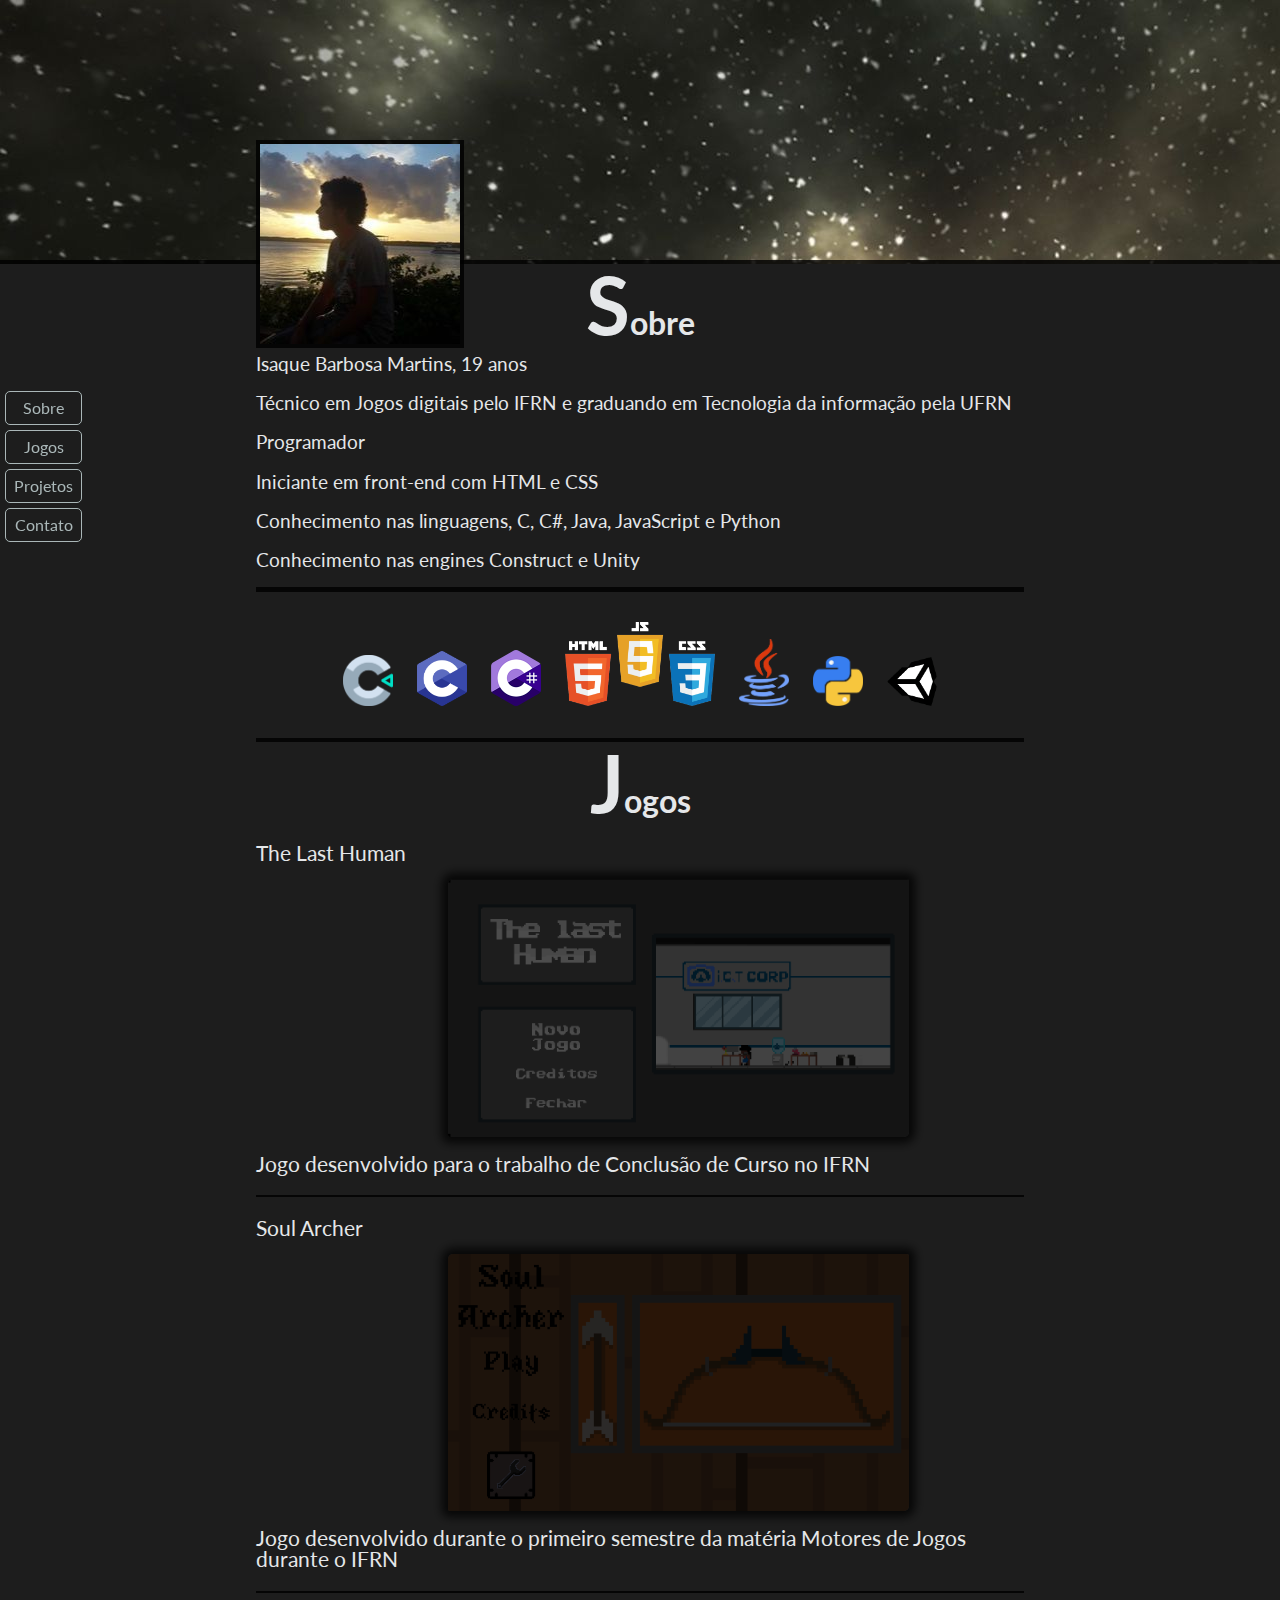
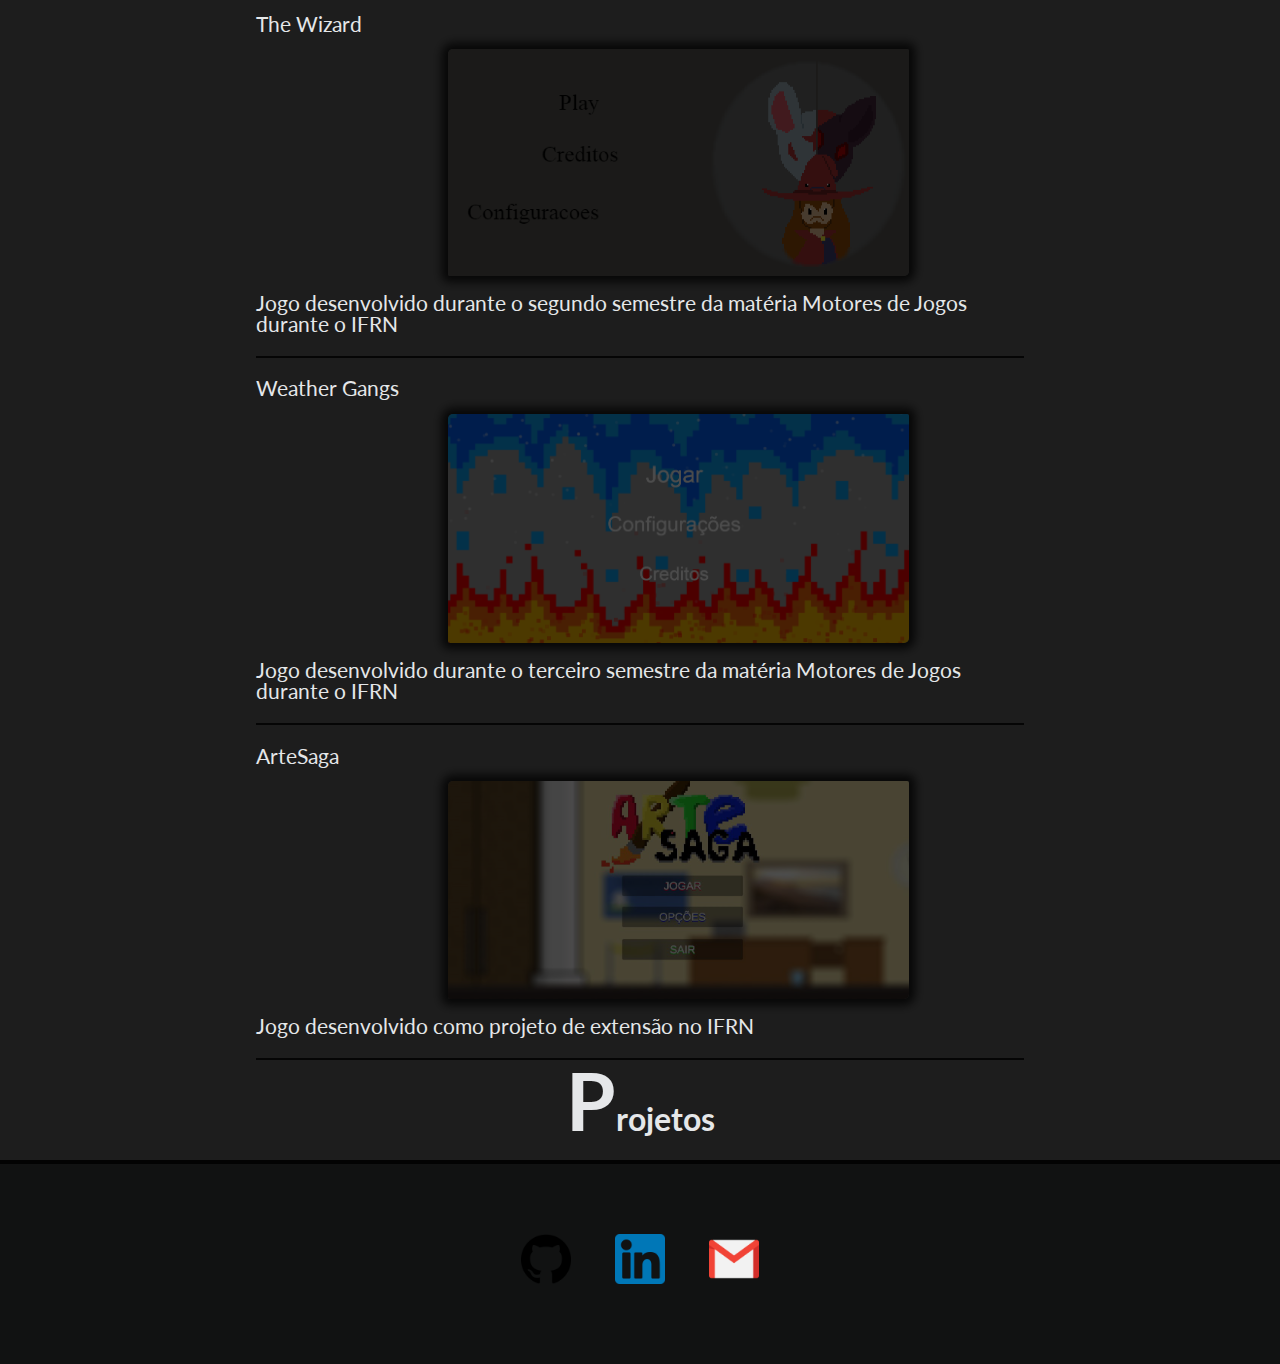
==== index.html @ b5319c6f "Projeto 2" ====
<!DOCTYPE html>

<html lang="pt-br">

<head>
    <meta charset="UTF-8">
    <title>Portifólio</title>

    <link rel="shotcut icon" type="image/x-icon" sizes="32x32" href="Images/favicon.ico">
    <link rel="stylesheet" href="reset.css">
    <link rel="stylesheet" href="style.css">
    <link href="https://fonts.googleapis.com/css2?family=Lato&display=swap" rel="stylesheet">

</head>

<body>
    <header>
        <div class="header-background">
        </div>
    </header>

    <main>
        <section class="sobre" id="sobre-id">
            <div class="sobre-textos">
                <h1 class="titulos-1">Sobre</h1>
                <img src="Images/Eu.jpg" id="eu" class="image-eu">
                <p>Isaque Barbosa Martins, 19 anos</p>
                <p>Técnico em Jogos digitais pelo IFRN e graduando em Tecnologia da informação pela UFRN</p>
                <p>Programador</p>
                <p>Iniciante em front-end com HTML e CSS</p>
                <p>Conhecimento nas linguagens, C, C#, Java, JavaScript e Python</p>
                <p>Conhecimento nas engines Construct e Unity</p>
            </div>

            <div class="sobre-imagens">
                <ul>
                    <li><img src="Images/Construct-Mark.png" alt=""></li>
                    <li><img src="Images/C-Mark.png" alt=""></li>
                    <li><img src="Images/Csharp-Mark.png" alt=""></li>
                    <li><img src="Images/HTML-CSS-JS-Mark.png" alt="" id="HTML-CSS-JS-Mark"></li>
                    <li><img src="Images/Java-Mark.png" alt=""></li>
                    <li><img src="Images/Python-Mark.png" alt=""></li>
                    <li><img src="Images/Unity-Mark.png" alt=""></li>
                </ul>
            </div>
        </section>

        <section class="scroll">
            <ul class="scroll_lista">
                <li class="scroll_item"><a href="#">Sobre</a></li>
                <li class="scroll_item"><a href="#jogos-id">Jogos</a></li>
                <li class="scroll_item"><a href="#projetos-id">Projetos</a></li>
                <li class="scroll_item"><a href="#footer-id">Contato</a></li>
            </ul>
        </section>

        <section class="trabalhos">
            <div class="jogos" id="jogos-id">
                <h1 class="titulos-1">Jogos</h1>
                <ul class="jogos-lista">
                    <li class="jogos-itens">
                        <p class="jogos-nome">The Last Human</p>
                        <a href="https://ronaque.github.io/The%20Last%20Human/" target="_blank"><img
                                src="Images/The-Last-Human.png" alt=""></a>
                        <p class="jogos-descricao">Jogo desenvolvido para o trabalho de Conclusão de Curso no IFRN</p>
                    </li>
                    <li class="jogos-itens">
                        <p class="jogos-nome">Soul Archer</p>
                        <a href="https://ronaque.github.io/SoulArcher/" target="_blank"><img
                                src="Images/Soul-Archer.png" alt=""></a>
                        <p class="jogos-descricao">Jogo desenvolvido durante o primeiro semestre da matéria Motores de
                            Jogos durante o IFRN</p>
                    </li>
                    <li class="jogos-itens">
                        <p class="jogos-nome">The Wizard</p>
                        <a href="https://ronaque.github.io/The%20Wizard/" target="_blank"><img
                                src="Images/The-Wizard.png" alt=""></a>
                        <p class="jogos-descricao">Jogo desenvolvido durante o segundo semestre da matéria Motores de
                            Jogos durante o IFRN</p>
                    </li>
                    <li class="jogos-itens">
                        <p class="jogos-nome">Weather Gangs</p>
                        <a href="https://ronaque.github.io/WeatherGangs/" target="_blank"><img
                                src="Images/Weather-Gans.png" alt=""></a>
                        <p class="jogos-descricao">Jogo desenvolvido durante o terceiro semestre da matéria Motores de
                            Jogos durante o IFRN</p>
                    </li>
                    <li class="jogos-itens">
                        <p class="jogos-nome">ArteSaga</p>
                        <a href="https://play.google.com/store/apps/details?id=com.SkilledCreations.ArteSaga&hl=pt_BR&gl=US"
                            target="_blank"><img src="Images/ArteSaga.png" alt=""></a>
                        <p class="jogos-descricao">Jogo desenvolvido como projeto de extensão no IFRN</p>
                    </li>

                </ul>
            </div>

            <div class="projetos" id="projetos-id">
                <h1 class="titulos-1"><a href="Projetos.html" target="_blank">Projetos</a></h1>
            </div>
        </section>
    </main>

    <footer id="footer-id">
        <address>
            <ul class="lista-footer">
                <li><a href="https://github.com/ronaque" target="_blank"><img src="Images/GitHub-Mark.png"
                            alt="Logo Github"></a></li>
                <li><a href="https://www.linkedin.com/in/isaque-barbosa-1a42b7153/" target="_blank"><img
                            src="Images/Linkedin-Mark.png" alt="Logo Linkedin"></a></li>
                <li><a href="mailto: isaque.bm9@gmail.com"><img src="Images/gmail.png" alt="Logo Gmail"></a>
                </li>
            </ul>
        </address>
    </footer>

</body>

</html>
---- style.css ----
/*Root*/
:root{
    --Cinza-bg: #1d1d1d;
    --Cinza-titulos: #4f4f4f;
    --Cinza-nav: #AAB7B8;
    --Azul-nav: #1B66CD;
    --Azul-escuro-linguagens: #34495E;
    --Branco-leve: #E5E7E9;
}

/* html */
html {
    scroll-behavior: smooth;
}

/* body */
body{
    font-family: 'Lato', sans-serif;
    background-color: var(--Cinza-bg);
}

body p{
    color: var(--Branco-leve);
}

/*Header*/
header{
    background: url("Images/bojack.jpg");
    height: 260px;
    border-bottom: 4px solid rgba(0,0,0, 0.8);
}

.header-background{
    width: 90%;
    margin: 0 auto;
    padding: 10px 10px;
    position: relative;
}


/*Main*/
main{
    
}


/*Sobre*/
.sobre{
    width: 60%;
    margin: 0 auto;
}

.sobre p{
    font-size: 1.2em;
    padding: 10px 0;
}

.sobre-textos{
    padding-bottom: 0.5em;
    border-bottom: 5px solid rgba(0,0,0, 0.8);
}

.titulos-1{
    font-size: 2em;
    text-align: center;
    font-weight: bold;
    color: var(--Branco-leve);
    /* text-shadow: 0px 0px 10px rgba(255,0,0, 0.8); */
}

.titulos-1 a{
    color: var(--Branco-leve);
    text-decoration: none;
}

.titulos-1::first-letter{
    font-size: 2.5em;
}

.image-eu{
    position: absolute;
    top: 150px;
    margin-block: -10px;
    border: 4px solid rgba(0,0,0, 0.8);
}

.sobre-imagens{
    text-align: center;
    border-bottom: 4px solid rgba(0,0,0, 0.8);
}

.sobre-imagens li{
    display: inline-block;
    
}

.sobre-imagens li img{
    width: 50px;
    padding: 30px 10px;
    transition: 0.5s;
}

.sobre-imagens li img:hover{
    /* -webkit-filter: drop-shadow(5px 5px 5px #222); */
    filter: drop-shadow(0px 0px 0.5em var(--Azul-escuro-linguagens));
}

#HTML-CSS-JS-Mark{
    width: 150px;
}

/*Scroll*/
.scroll{
    scroll-behavior: smooth;
    position: fixed;
    top: calc(45% - 19px);
    left: 5px;
    display: flex;
}

.scroll li{
    margin: 5px 0;
    text-align: center; 
    border: 1px solid var(--Cinza-nav); 
    border-radius: 5px;
    padding: 0.5em 0.5em; 
    pointer-events: none; 
}

.scroll a{
    pointer-events: auto;
    color: var(--Cinza-nav);
    text-decoration: none;
}

.scroll li:hover, .scroll li *:hover{
    transition: 0.5s;
    border-color: var(--Azul-nav);
    color: var(--Azul-nav);
}

.scroll li:active, .scroll li *:active{
    border-color: var(--Azul-nav);
    color: var(--Azul-nav); 
}

/*Projetos*/
.trabalhos{
    width: 60%;
    margin: 0 auto;
}

.projetos h1{
    padding-bottom: 20px;
}


.titulos-2{
    font-size: 1.5em;
}
.titulos-2::first-letter{
    font-size: 2em;
}

.jogos-itens{
    display: inline-block;
}

.jogos-nome{
    font-size: 1.3em;
    padding-top: 1em;
}

.jogos-descricao{
    font-size: 1.3em;
    padding-bottom: 1em;
    border-bottom: 2px solid rgba(0,0,0, 0.8);
}

/* .jogos-descricao:nth-child(2){
    border-bottom: 0px;
} */

.jogos-itens img{
    width: 60%;
    transition: 1s;
    filter: brightness(30%);
    border-radius: 5px 2px 5px 2px;
    box-shadow: 0 0 10px 6px rgba(0,0,0, 0.8);
    margin: 15px 0;
    margin-left: 25%;
}


.jogos-itens img:hover{
    width: 100%;
    margin-left: 0%;
    /* transform: translateX(-25%) translateY(0%);  */
    filter: brightness(100%);
    box-shadow: 0 0 5px 3px rgba(0,0,0, 0.8);
}

/*Footer*/
footer{
    height: 200px;
    background:  #0e0f0fc4;
    border-top: 4px solid rgba(0,0,0, 0.8);
}

.lista-footer{
    text-align: center;
    padding: 50px 0;
}

.lista-footer li{
    display: inline-block;
    padding: 20px 20px;
}

.lista-footer img{
    width: 50px;
    transition: 0.5s;
}

.lista-footer img:hover{
    width: 75px;
}
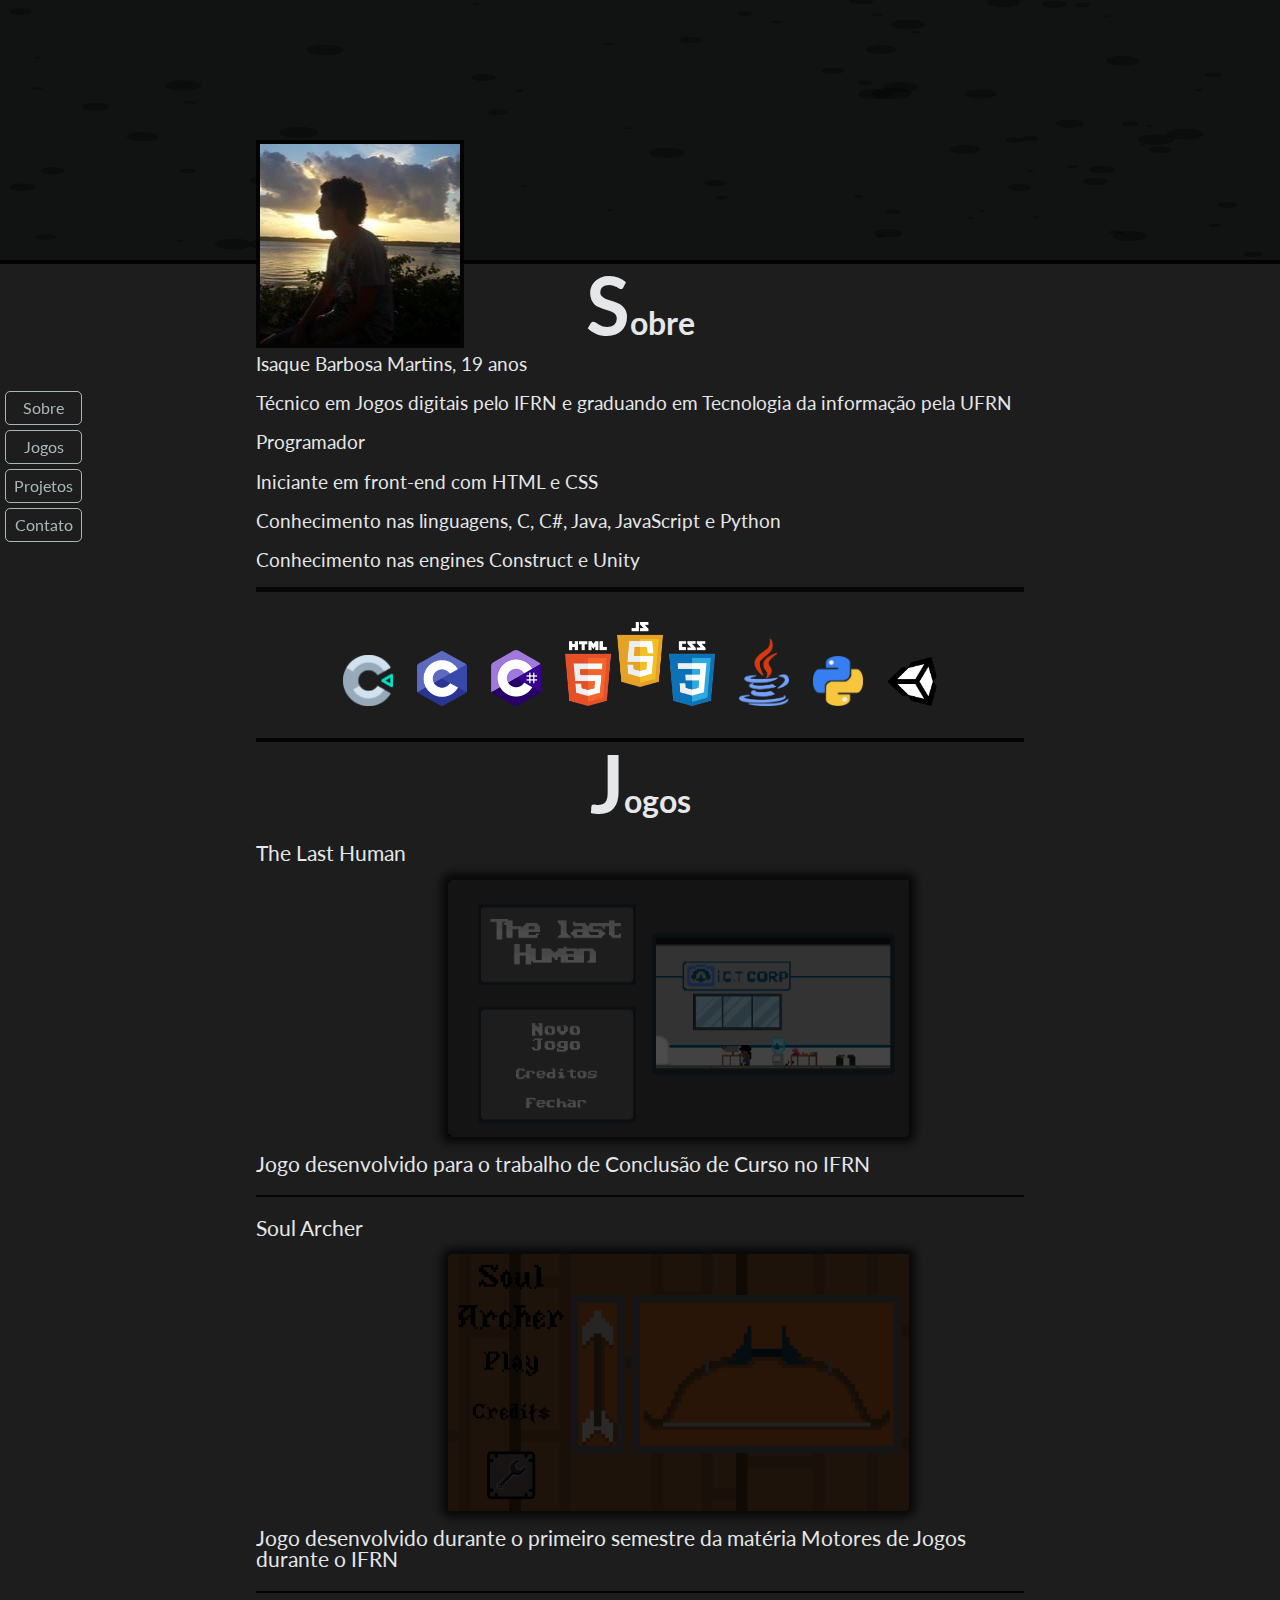
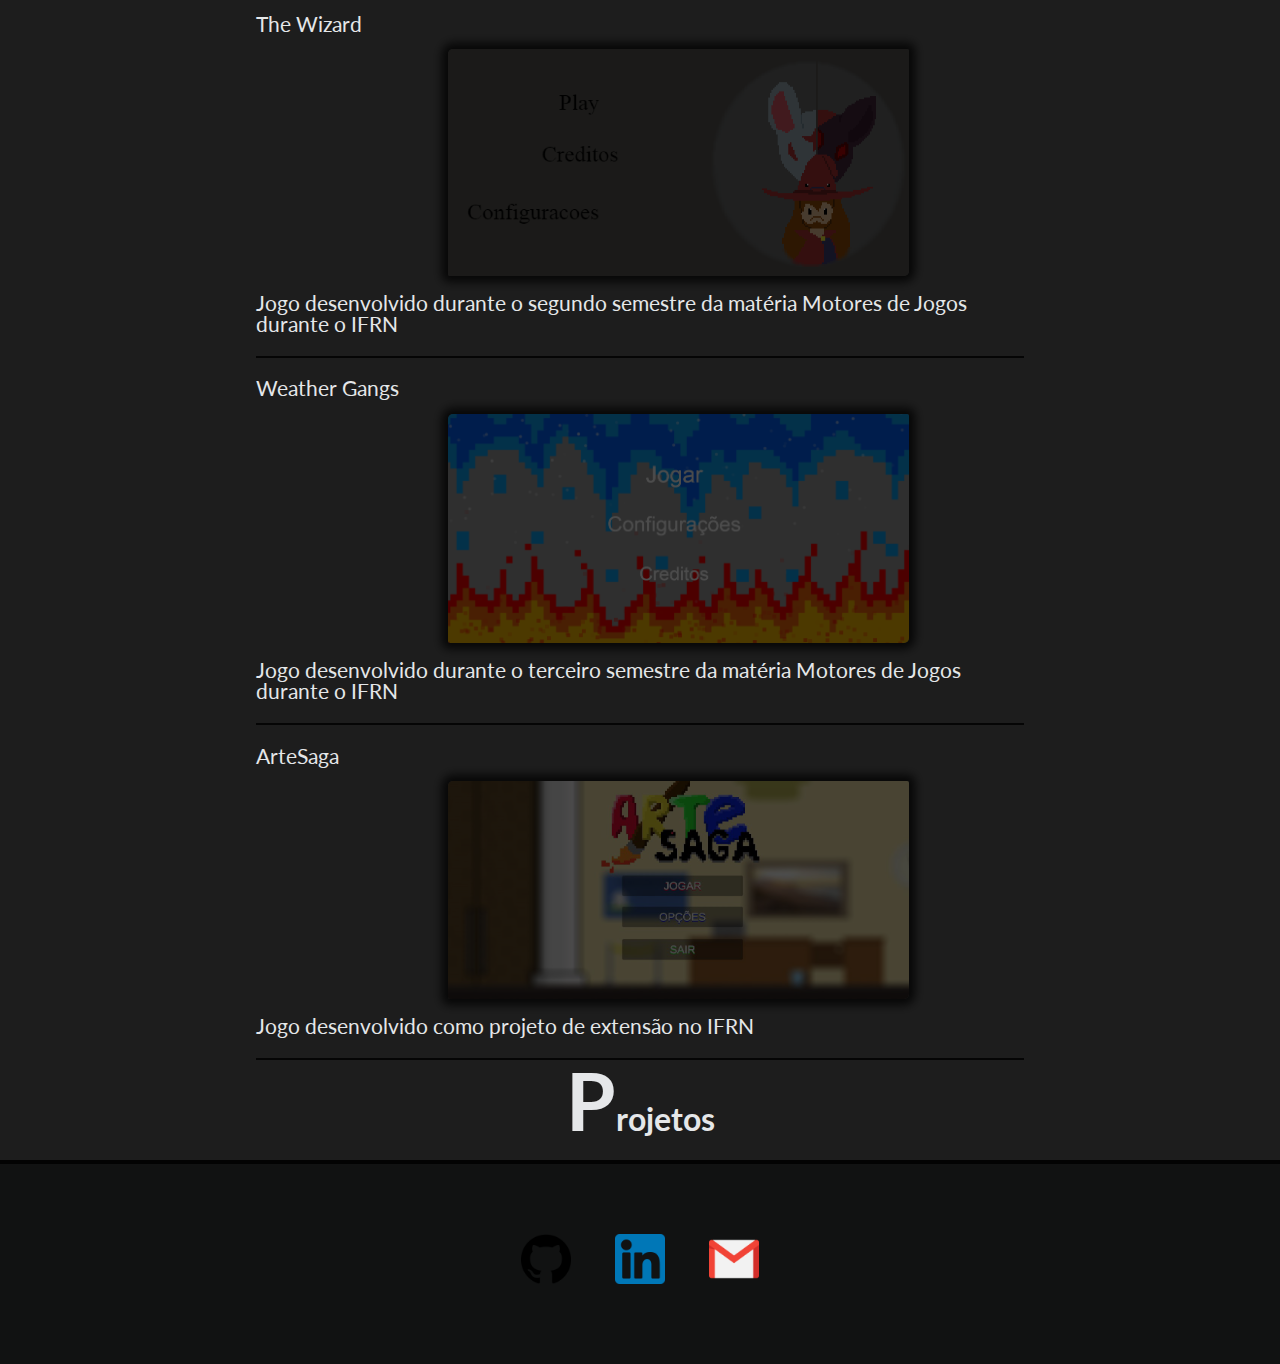
==== commit 82b2fb73: "Organização de Arquivos" ====
--- a/index.html
+++ b/index.html
@@ -7,23 +7,44 @@
     <title>Portifólio</title>
 
     <link rel="shotcut icon" type="image/x-icon" sizes="32x32" href="Images/favicon.ico">
-    <link rel="stylesheet" href="reset.css">
-    <link rel="stylesheet" href="style.css">
     <link href="https://fonts.googleapis.com/css2?family=Lato&display=swap" rel="stylesheet">
+
+    <link rel="stylesheet" href="CSS/reset.css">
+    <link rel="stylesheet" href="CSS/style.css">
+    <link rel="stylesheet" href="CSS/Header_footer.css">
+    <link rel="stylesheet" href="CSS/Sobre.css">
+    <link rel="stylesheet" href="CSS/Scroll.css">
+    <link rel="stylesheet" href="CSS/Jogos.css">
+    <link rel="stylesheet" href="CSS/Projetos.css">
+    <link rel="stylesheet" href="CSS/Particles.css">
+    <link rel="stylesheet" href="./CSS/titulos.css">
 
 </head>
 
+
+
 <body>
+
+    <!-- Header -->
     <header>
-        <div class="header-background">
-        </div>
+        <canvas id='canvas'></canvas>
+        <script src="JS/Particles.js"></script>
+
+        <div class="header__background"></div>
     </header>
 
+
+    <!-- Particles -->
+
+
+    <!-- Main -->
     <main>
+        <!-- Seção Sobre -->
         <section class="sobre" id="sobre-id">
-            <div class="sobre-textos">
-                <h1 class="titulos-1">Sobre</h1>
-                <img src="Images/Eu.jpg" id="eu" class="image-eu">
+            <!-- Textos Sobre -->
+            <div class="sobre__textos">
+                <h1 class="titulos__1">Sobre</h1>
+                <img src="Images/Eu.jpg" id="eu" class="sobre__eu">
                 <p>Isaque Barbosa Martins, 19 anos</p>
                 <p>Técnico em Jogos digitais pelo IFRN e graduando em Tecnologia da informação pela UFRN</p>
                 <p>Programador</p>
@@ -31,8 +52,8 @@
                 <p>Conhecimento nas linguagens, C, C#, Java, JavaScript e Python</p>
                 <p>Conhecimento nas engines Construct e Unity</p>
             </div>
-
-            <div class="sobre-imagens">
+            <!-- Imagens Sobre -->
+            <div class="sobre__imagens">
                 <ul>
                     <li><img src="Images/Construct-Mark.png" alt=""></li>
                     <li><img src="Images/C-Mark.png" alt=""></li>
@@ -45,65 +66,75 @@
             </div>
         </section>
 
+        <!-- Seção Scroll -->
         <section class="scroll">
-            <ul class="scroll_lista">
-                <li class="scroll_item"><a href="#">Sobre</a></li>
-                <li class="scroll_item"><a href="#jogos-id">Jogos</a></li>
-                <li class="scroll_item"><a href="#projetos-id">Projetos</a></li>
-                <li class="scroll_item"><a href="#footer-id">Contato</a></li>
+            <ul class="scroll__lista">
+                <li class="scroll__item"><a href="#">Sobre</a></li>
+                <li class="scroll__item"><a href="#jogos-id">Jogos</a></li>
+                <li class="scroll__item"><a href="#projetos-id">Projetos</a></li>
+                <li class="scroll__item"><a href="#footer-id">Contato</a></li>
             </ul>
         </section>
 
+        <!-- Seção trabalhos -->
         <section class="trabalhos">
+            <!-- Jogos -->
             <div class="jogos" id="jogos-id">
-                <h1 class="titulos-1">Jogos</h1>
-                <ul class="jogos-lista">
-                    <li class="jogos-itens">
-                        <p class="jogos-nome">The Last Human</p>
+                <h1 class="titulos__1">Jogos</h1>
+                <ul class="jogos__lista">
+                    <!-- The Last Human -->
+                    <li class="jogos__itens">
+                        <p class="jogos__nome">The Last Human</p>
                         <a href="https://ronaque.github.io/The%20Last%20Human/" target="_blank"><img
                                 src="Images/The-Last-Human.png" alt=""></a>
-                        <p class="jogos-descricao">Jogo desenvolvido para o trabalho de Conclusão de Curso no IFRN</p>
+                        <p class="jogos__descricao">Jogo desenvolvido para o trabalho de Conclusão de Curso no IFRN</p>
                     </li>
-                    <li class="jogos-itens">
-                        <p class="jogos-nome">Soul Archer</p>
+                    <!-- Soul Archer -->
+                    <li class="jogos__itens">
+                        <p class="jogos__nome">Soul Archer</p>
                         <a href="https://ronaque.github.io/SoulArcher/" target="_blank"><img
                                 src="Images/Soul-Archer.png" alt=""></a>
-                        <p class="jogos-descricao">Jogo desenvolvido durante o primeiro semestre da matéria Motores de
+                        <p class="jogos__descricao">Jogo desenvolvido durante o primeiro semestre da matéria Motores de
                             Jogos durante o IFRN</p>
                     </li>
-                    <li class="jogos-itens">
-                        <p class="jogos-nome">The Wizard</p>
+                    <!-- The Wizard -->
+                    <li class="jogos__itens">
+                        <p class="jogos__nome">The Wizard</p>
                         <a href="https://ronaque.github.io/The%20Wizard/" target="_blank"><img
                                 src="Images/The-Wizard.png" alt=""></a>
-                        <p class="jogos-descricao">Jogo desenvolvido durante o segundo semestre da matéria Motores de
+                        <p class="jogos__descricao">Jogo desenvolvido durante o segundo semestre da matéria Motores de
                             Jogos durante o IFRN</p>
                     </li>
-                    <li class="jogos-itens">
-                        <p class="jogos-nome">Weather Gangs</p>
+                    <!-- Weather Gangs -->
+                    <li class="jogos__itens">
+                        <p class="jogos__nome">Weather Gangs</p>
                         <a href="https://ronaque.github.io/WeatherGangs/" target="_blank"><img
                                 src="Images/Weather-Gans.png" alt=""></a>
-                        <p class="jogos-descricao">Jogo desenvolvido durante o terceiro semestre da matéria Motores de
+                        <p class="jogos__descricao">Jogo desenvolvido durante o terceiro semestre da matéria Motores de
                             Jogos durante o IFRN</p>
                     </li>
-                    <li class="jogos-itens">
-                        <p class="jogos-nome">ArteSaga</p>
+                    <!-- ArteSaga -->
+                    <li class="jogos__itens">
+                        <p class="jogos__nome">ArteSaga</p>
                         <a href="https://play.google.com/store/apps/details?id=com.SkilledCreations.ArteSaga&hl=pt_BR&gl=US"
                             target="_blank"><img src="Images/ArteSaga.png" alt=""></a>
-                        <p class="jogos-descricao">Jogo desenvolvido como projeto de extensão no IFRN</p>
+                        <p class="jogos__descricao">Jogo desenvolvido como projeto de extensão no IFRN</p>
                     </li>
-
                 </ul>
             </div>
 
+            <!-- Projetos -->
             <div class="projetos" id="projetos-id">
-                <h1 class="titulos-1"><a href="Projetos.html" target="_blank">Projetos</a></h1>
+                <h1 class="titulos__1"><a href="Projetos.html" target="_blank">Projetos</a></h1>
             </div>
         </section>
     </main>
 
+
+    <!-- Footer -->
     <footer id="footer-id">
         <address>
-            <ul class="lista-footer">
+            <ul class="lista__footer">
                 <li><a href="https://github.com/ronaque" target="_blank"><img src="Images/GitHub-Mark.png"
                             alt="Logo Github"></a></li>
                 <li><a href="https://www.linkedin.com/in/isaque-barbosa-1a42b7153/" target="_blank"><img
--- a/CSS/style.css
+++ b/CSS/style.css
@@ -0,0 +1,36 @@
+/*Root*/
+:root{
+    --Cinza-bg: #1d1d1d;
+    --Cinza-titulos: #4f4f4f;
+    --Cinza-nav: #AAB7B8;
+    --Azul-nav: #1B66CD;
+    --Azul-escuro-linguagens: #34495E;
+    --Branco-leve: #E5E7E9;
+    --Cinza-Header: #0e0f0fc4;
+}
+
+
+/* html */
+html {
+    scroll-behavior: smooth;
+    /* position: relative; */
+}
+
+
+/* body */
+body{
+    background-color: var(--Cinza-bg);
+    font-family: 'Lato', sans-serif;
+    position: relative;
+}
+
+body p{
+    color: var(--Branco-leve);
+}
+
+
+/* Trabalhos */
+.trabalhos{
+    margin: 0 auto;
+    width: 60%;
+}
--- a/CSS/Header_footer.css
+++ b/CSS/Header_footer.css
@@ -0,0 +1,41 @@
+/*Header*/
+header{
+    /* background: url("../Images/bojack.jpg"); */
+    background-color: var(--Cinza-Header);
+    border-bottom: 4px solid rgba(0,0,0, 0.8);
+    height: 260px;
+    position: relative;
+}
+
+.header__background{
+    width: 90%;
+    margin: 0 auto;
+    padding: 10px 10px; 
+}
+
+
+/*Footer*/
+footer{
+    background:  var(--Cinza-Header);
+    border-top: 4px solid rgba(0,0,0, 0.8);
+    height: 200px;
+}
+
+.lista__footer{
+    padding: 50px 0;
+    text-align: center;
+}
+
+.lista__footer li{
+    display: inline-block;
+    padding: 20px 20px;
+}
+
+.lista__footer img{
+    transition: 0.5s;
+    width: 50px;
+}
+
+.lista__footer img:hover{
+    width: 75px;
+}--- a/CSS/Sobre.css
+++ b/CSS/Sobre.css
@@ -0,0 +1,51 @@
+/*Sobre*/
+.sobre{
+    margin: 0 auto;
+    width: 60%;
+}
+
+.sobre p{
+    font-size: 1.2em;
+    padding: 10px 0;
+}
+
+
+/*Sobre textos */
+.sobre__textos{
+    border-bottom: 5px solid rgba(0,0,0, 0.8);
+    padding-bottom: 0.5em;
+}
+
+
+.sobre__eu{
+    border: 4px solid rgba(0,0,0, 0.8);
+    margin-block: -10px;
+    position: absolute;
+    top: 150px;
+}
+
+
+/* Sobre Imagens */
+.sobre__imagens{
+    border-bottom: 4px solid rgba(0,0,0, 0.8);
+    text-align: center;
+}
+
+.sobre__imagens li{
+    display: inline-block;
+}
+
+.sobre__imagens li img{
+    padding: 30px 10px;
+    transition: 0.5s;
+    width: 50px;
+}
+
+.sobre__imagens li img:hover{
+    /* -webkit-filter: drop-shadow(5px 5px 5px #222); */
+    filter: drop-shadow(0px 0px 0.5em var(--Azul-escuro-linguagens));
+}
+
+#HTML-CSS-JS-Mark{
+    width: 150px;
+}--- a/CSS/Scroll.css
+++ b/CSS/Scroll.css
@@ -0,0 +1,36 @@
+/*Scroll*/
+.scroll{
+    display: flex;
+    left: 5px;
+    position: fixed;
+    scroll-behavior: smooth;
+    top: calc(45% - 19px);
+}
+
+
+/* Scroll Lista */
+.scroll__item{
+    border: 1px solid var(--Cinza-nav); 
+    border-radius: 5px;
+    margin: 5px 0;
+    padding: 0.5em 0.5em; 
+    pointer-events: none; 
+    text-align: center; 
+}
+
+.scroll__item:hover, .scroll__item *:hover{
+    border-color: var(--Azul-nav);
+    color: var(--Azul-nav);
+    transition: 0.5s;
+}
+
+.scroll__item:active, .scroll__item *:active{
+    border-color: var(--Azul-nav);
+    color: var(--Azul-nav); 
+}
+
+.scroll a{
+    color: var(--Cinza-nav);
+    pointer-events: auto;
+    text-decoration: none;
+}--- a/CSS/Jogos.css
+++ b/CSS/Jogos.css
@@ -0,0 +1,35 @@
+/* Jogos */
+.jogos__itens{
+    display: inline-block;
+}
+
+.jogos__itens img{
+    border-radius: 5px 2px 5px 2px;
+    box-shadow: 0 0 10px 6px rgba(0,0,0, 0.8);
+    filter: brightness(30%);
+    margin: 15px 0;
+    margin-left: 25%;
+    transition: 1s;
+    width: 60%;
+}
+
+
+.jogos__itens img:hover{
+    box-shadow: 0 0 5px 3px rgba(0,0,0, 0.8);
+    /* transform: translateX(-25%) translateY(0%);  */
+    filter: brightness(100%);
+    margin-left: 0%;
+    width: 100%;
+}
+
+.jogos__nome{
+    font-size: 1.3em;
+    padding-top: 1em;
+}
+
+.jogos__descricao{
+    border-bottom: 2px solid rgba(0,0,0, 0.8);
+    font-size: 1.3em;
+    padding-bottom: 1em;
+}
+
--- a/CSS/Projetos.css
+++ b/CSS/Projetos.css
@@ -0,0 +1,5 @@
+/* Projetos */
+.projetos h1{
+    padding-bottom: 20px;
+}
+
--- a/CSS/Particles.css
+++ b/CSS/Particles.css
@@ -0,0 +1,6 @@
+/* Particles */
+#canvas {
+    height: 100%;
+    overflow: hidden;
+    width: 100%;
+}
--- a/CSS/titulos.css
+++ b/CSS/titulos.css
@@ -0,0 +1,25 @@
+/* Titulos */
+.titulos__1{
+    color: var(--Branco-leve);
+    font-size: 2em;
+    font-weight: bold;
+    text-align: center;
+    /* text-shadow: 0px 0px 10px rgba(255,0,0, 0.8); */
+}
+
+.titulos__1 a{
+    color: var(--Branco-leve);
+    text-decoration: none;
+}
+
+.titulos__1::first-letter{
+    font-size: 2.5em;
+}
+
+
+.titulos-2{
+    font-size: 1.5em;
+}
+.titulos-2::first-letter{
+    font-size: 2em;
+}
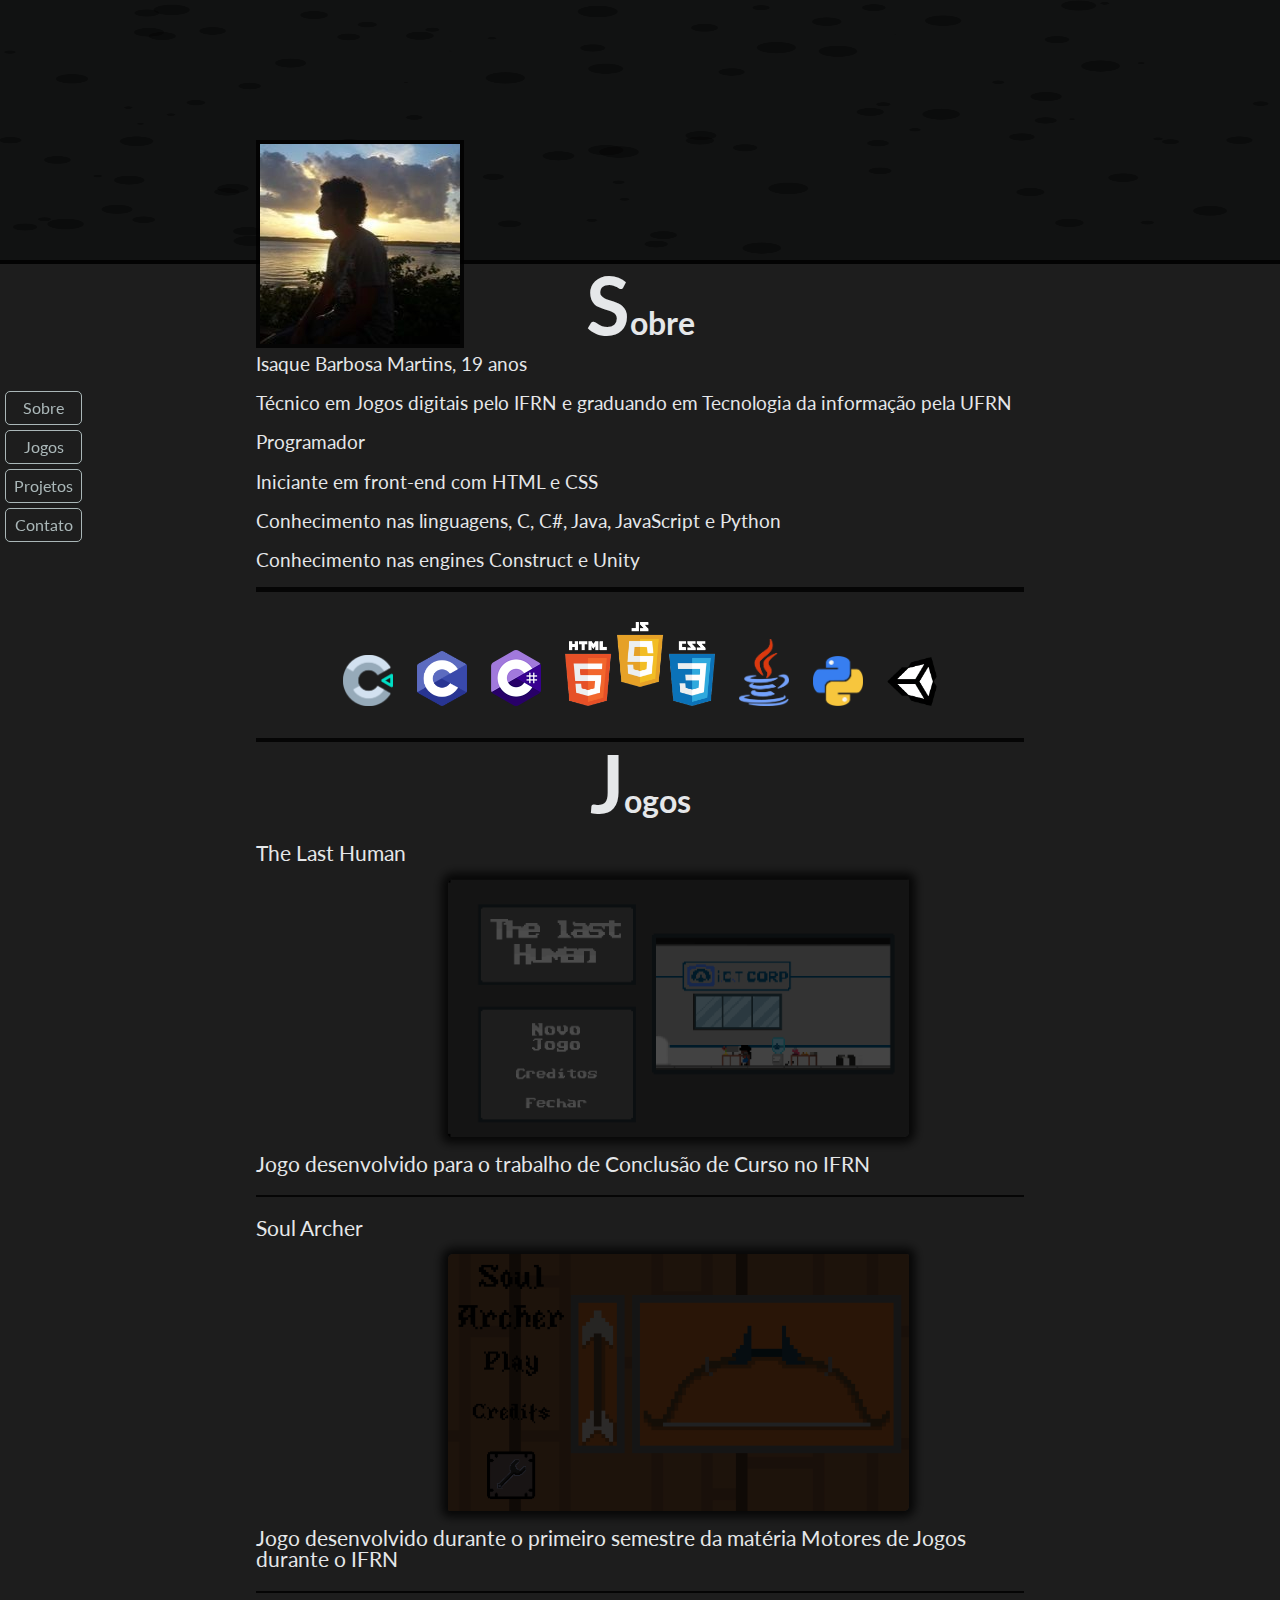
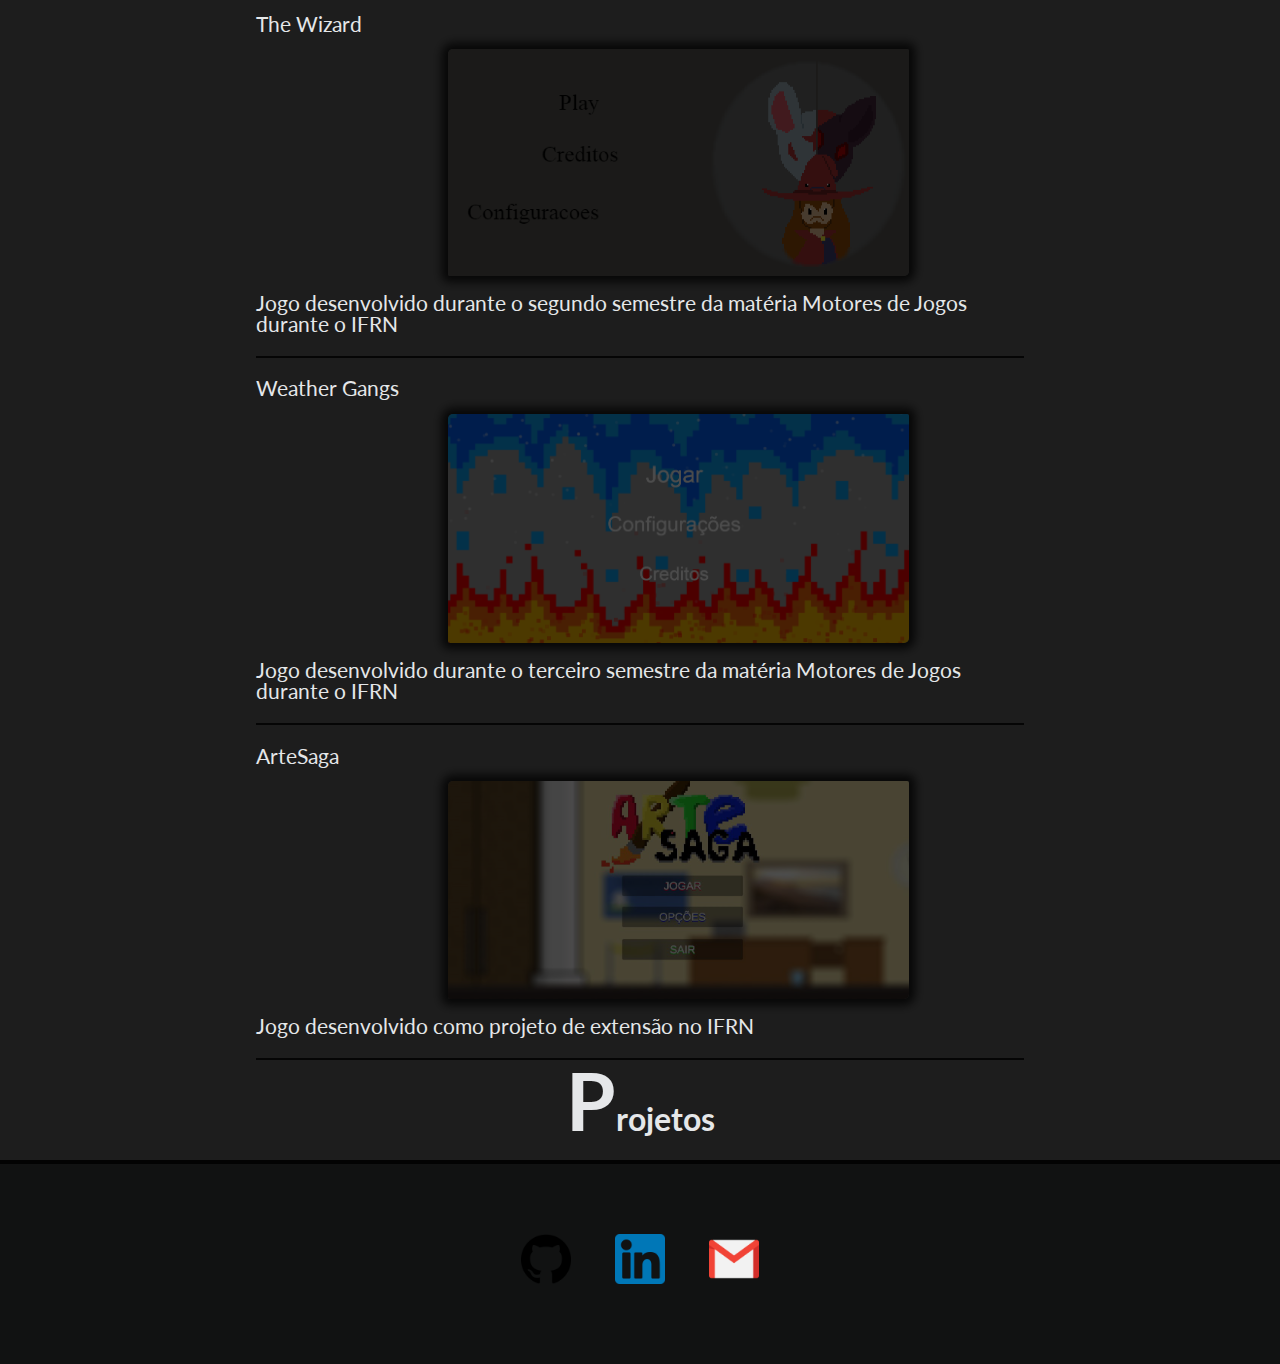
==== commit 117c4d74: "teste" ====
--- a/index.html
+++ b/index.html
@@ -1,3 +1,5 @@
+<!--oi-->
+
 <!DOCTYPE html>
 
 <html lang="pt-br">
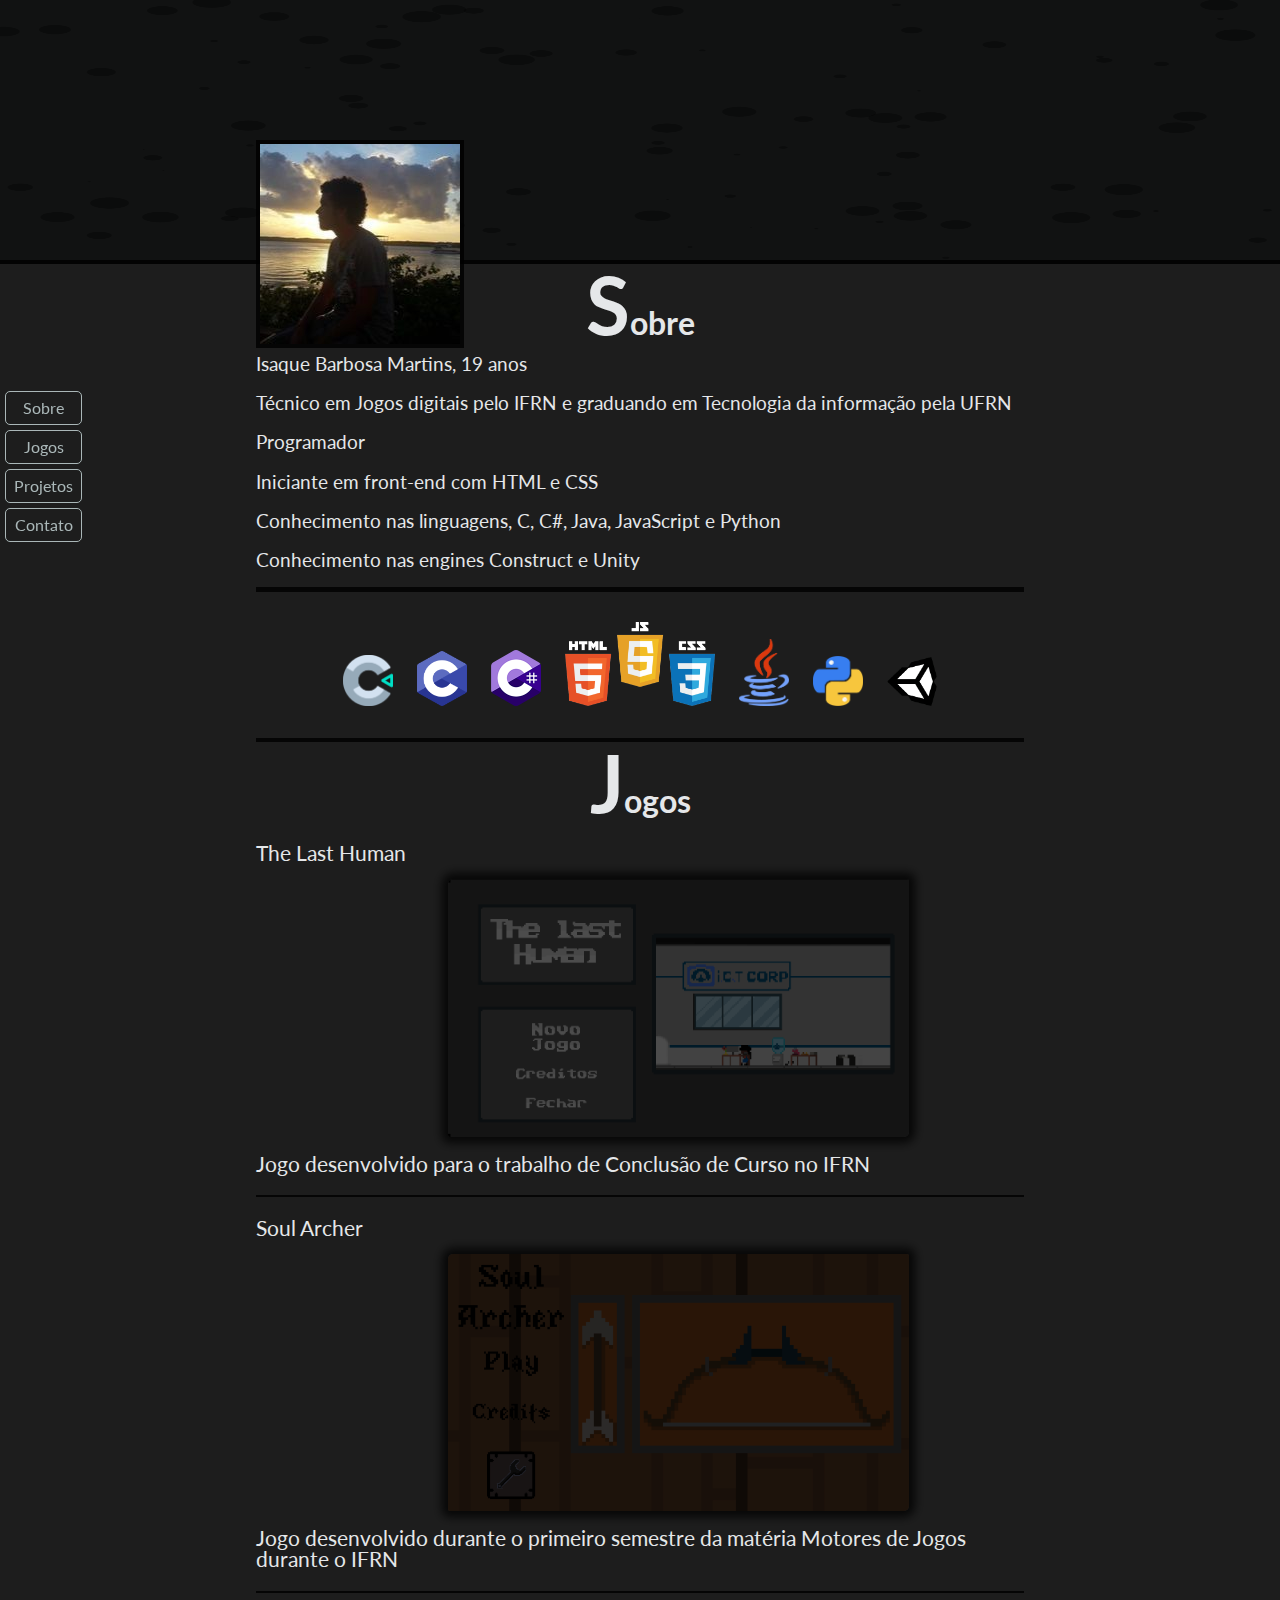
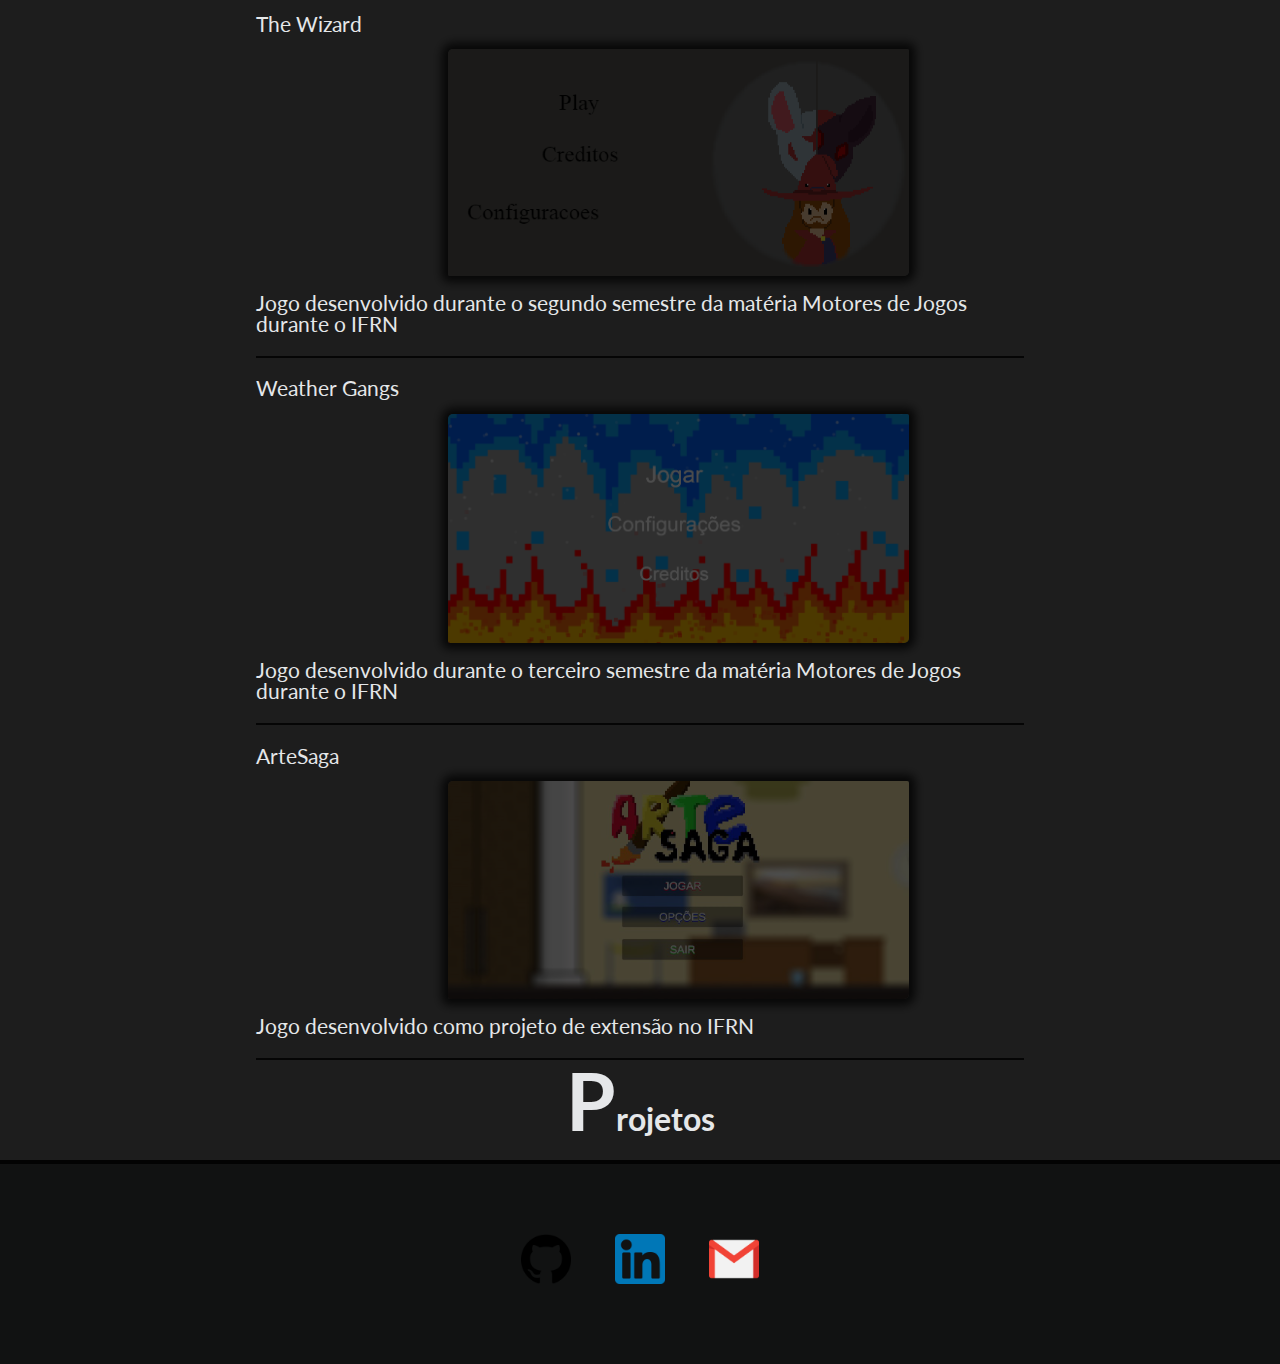
==== commit 383e0e4b: "teste 2" ====
--- a/index.html
+++ b/index.html
@@ -1,4 +1,4 @@
-<!--oi-->
+<!--oi, tudo bem?-->
 
 <!DOCTYPE html>
 
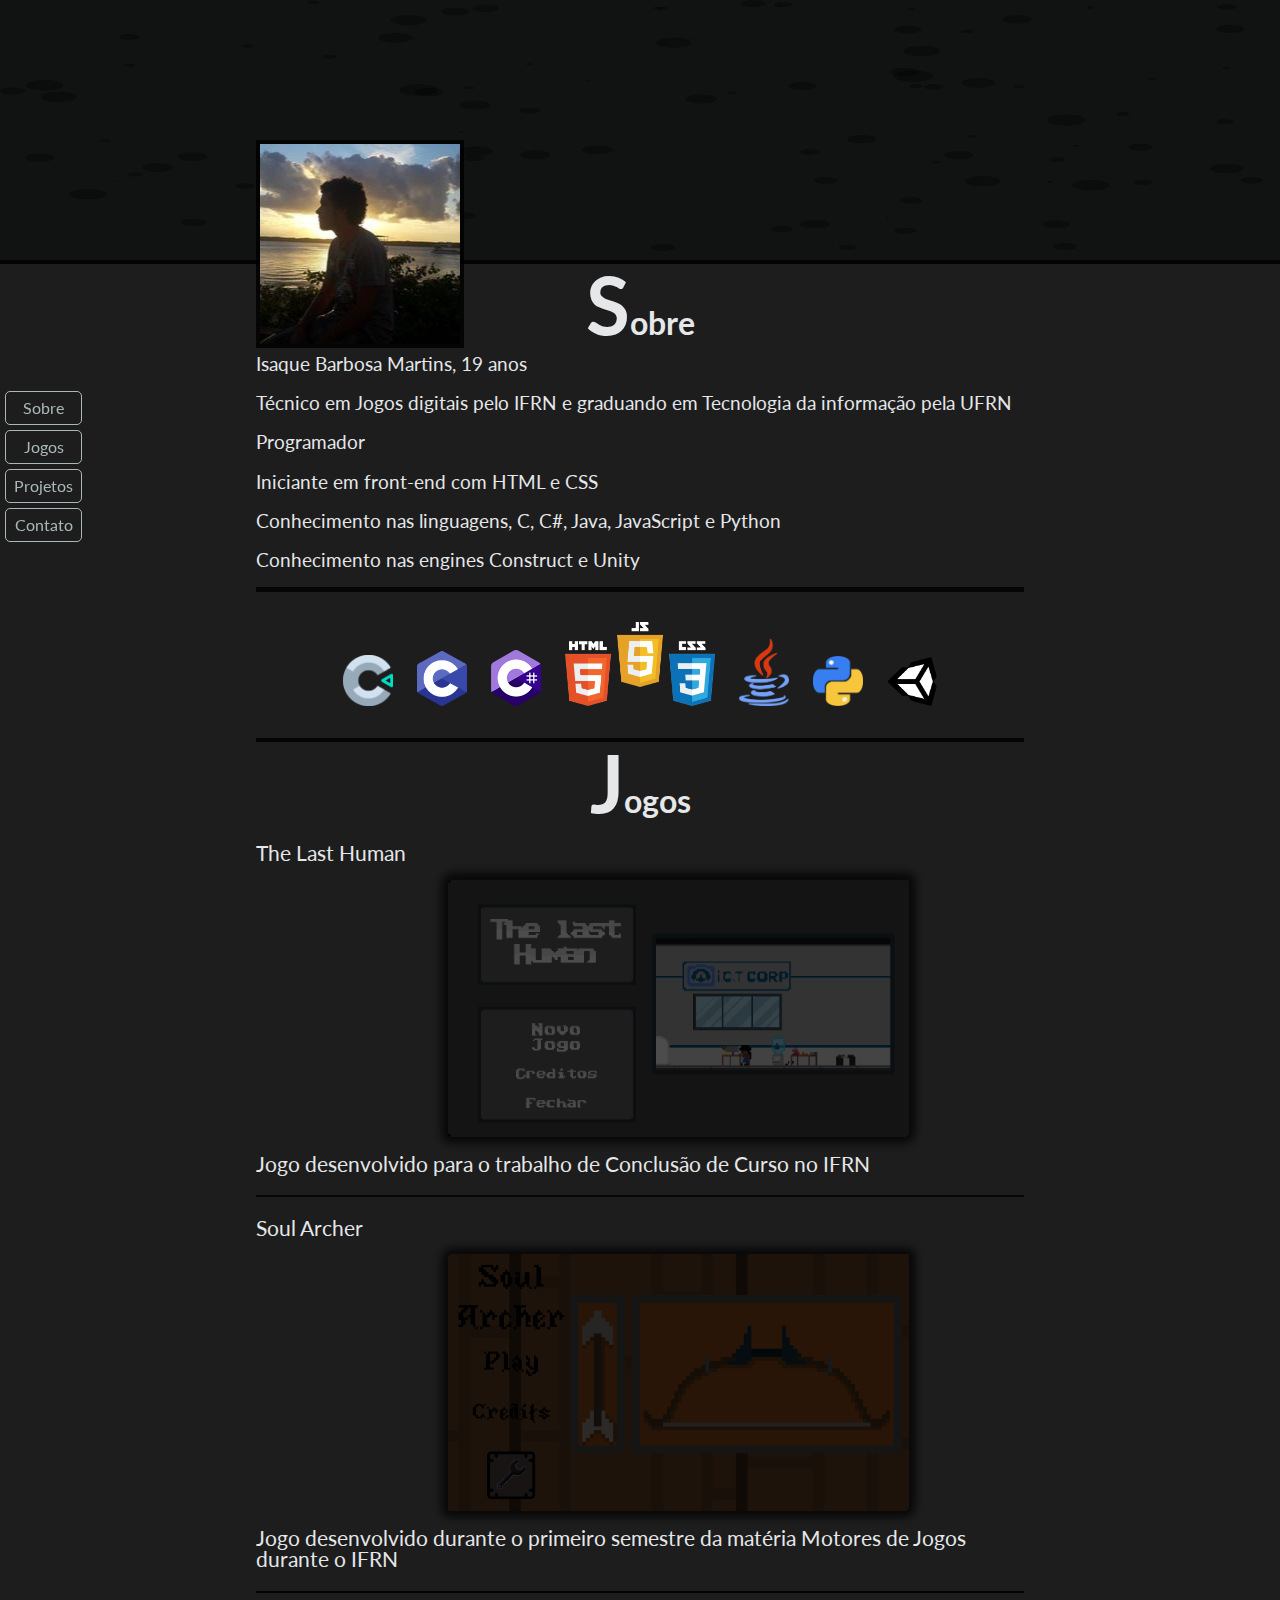
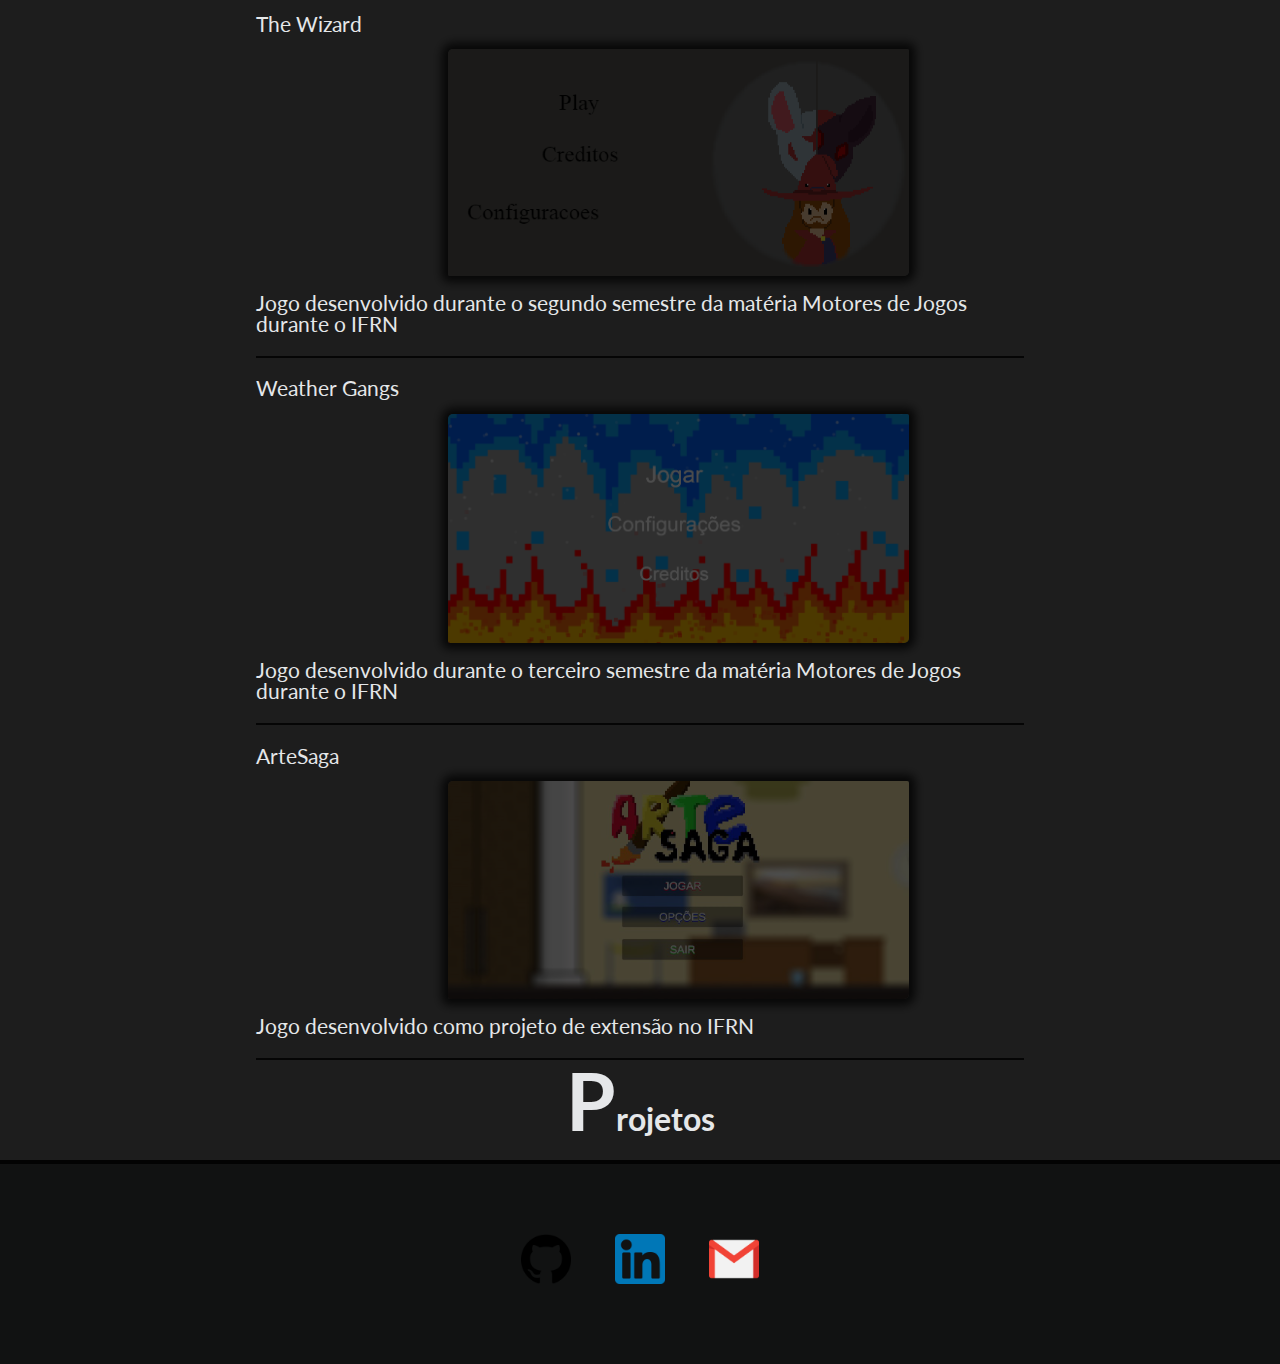
==== commit 1f25ce22: "Organização de Arquivos" ====
--- a/index.html
+++ b/index.html
@@ -1,5 +1,3 @@
-<!--oi, tudo bem?-->
-
 <!DOCTYPE html>
 
 <html lang="pt-br">
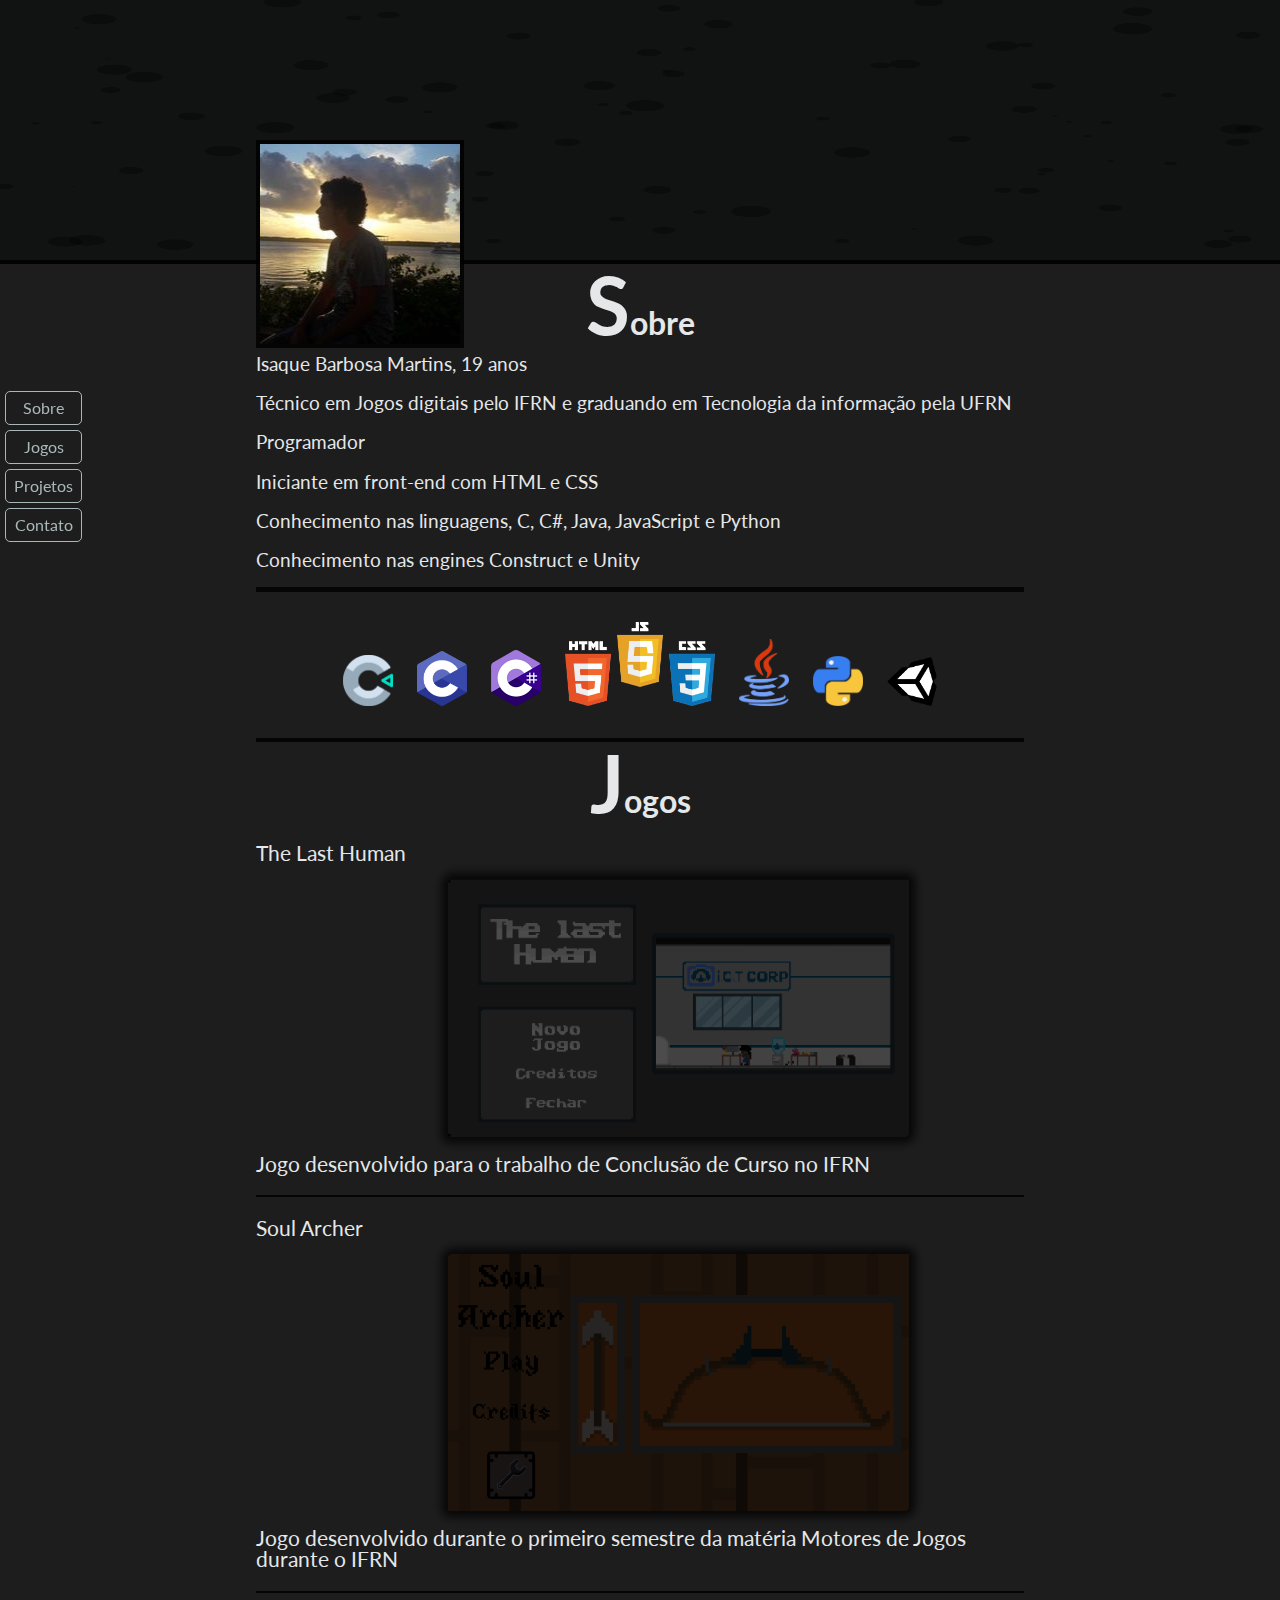
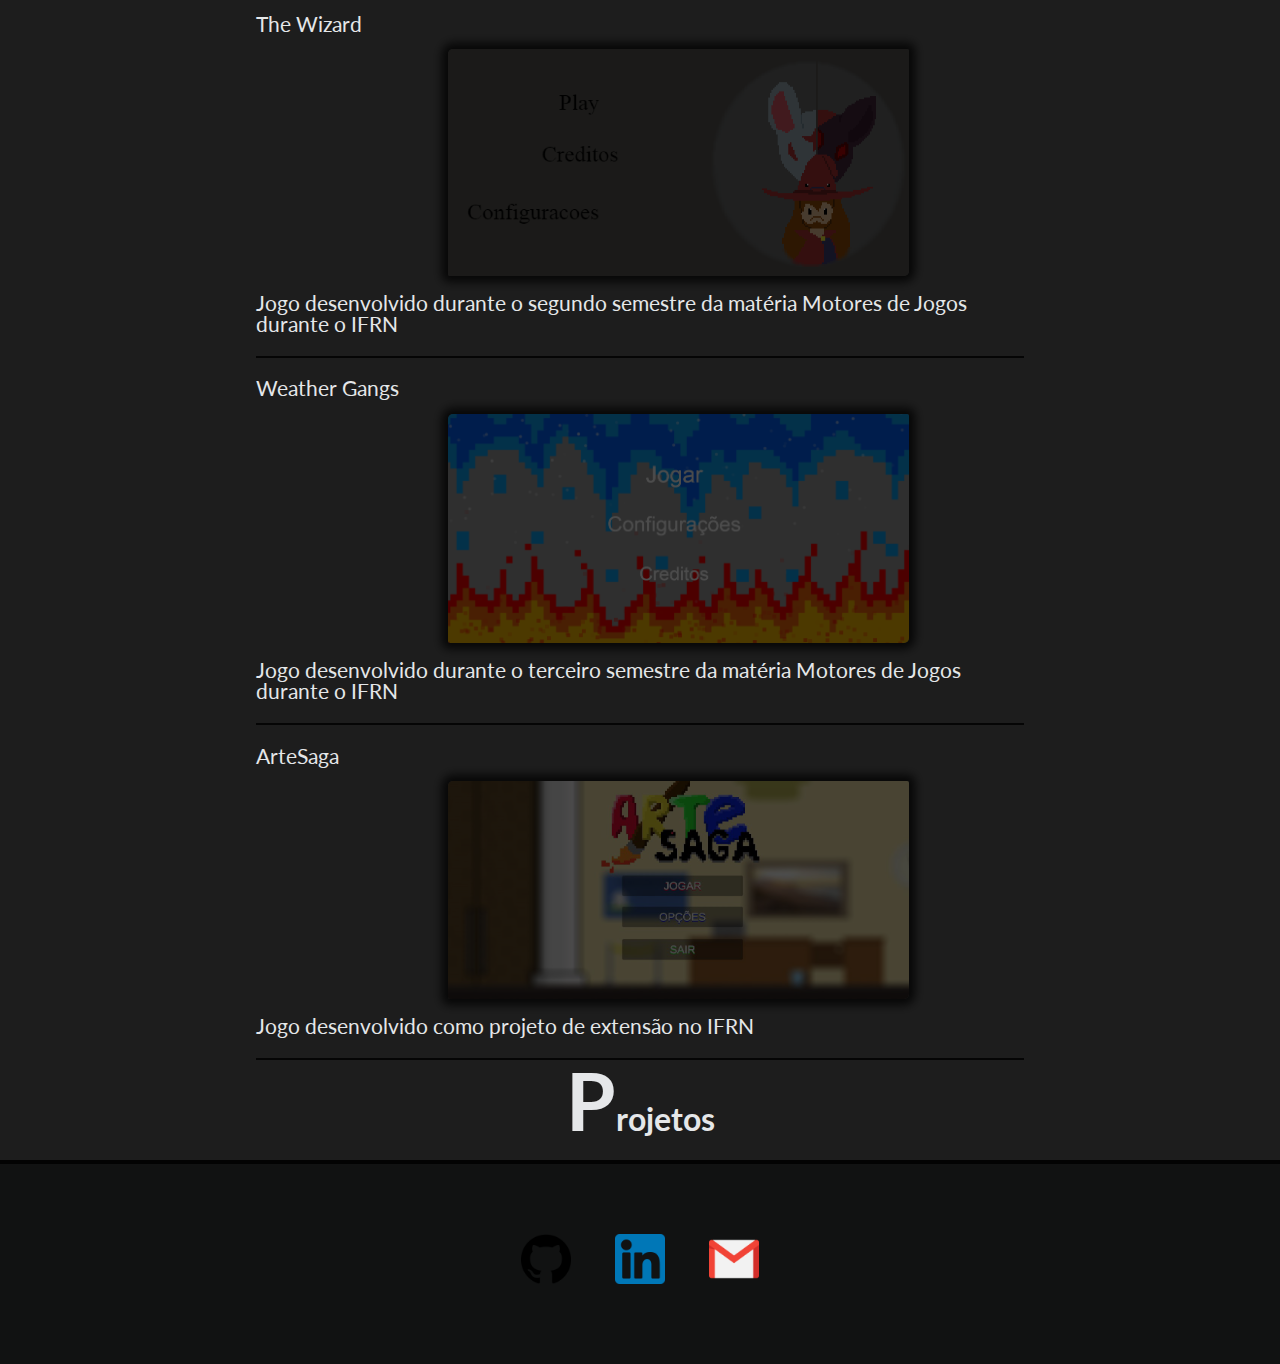
==== commit dfd54a28: "teste" ====
--- a/index.html
+++ b/index.html
@@ -1,4 +1,5 @@
 <!DOCTYPE html>
+<!--teste-->
 
 <html lang="pt-br">
 
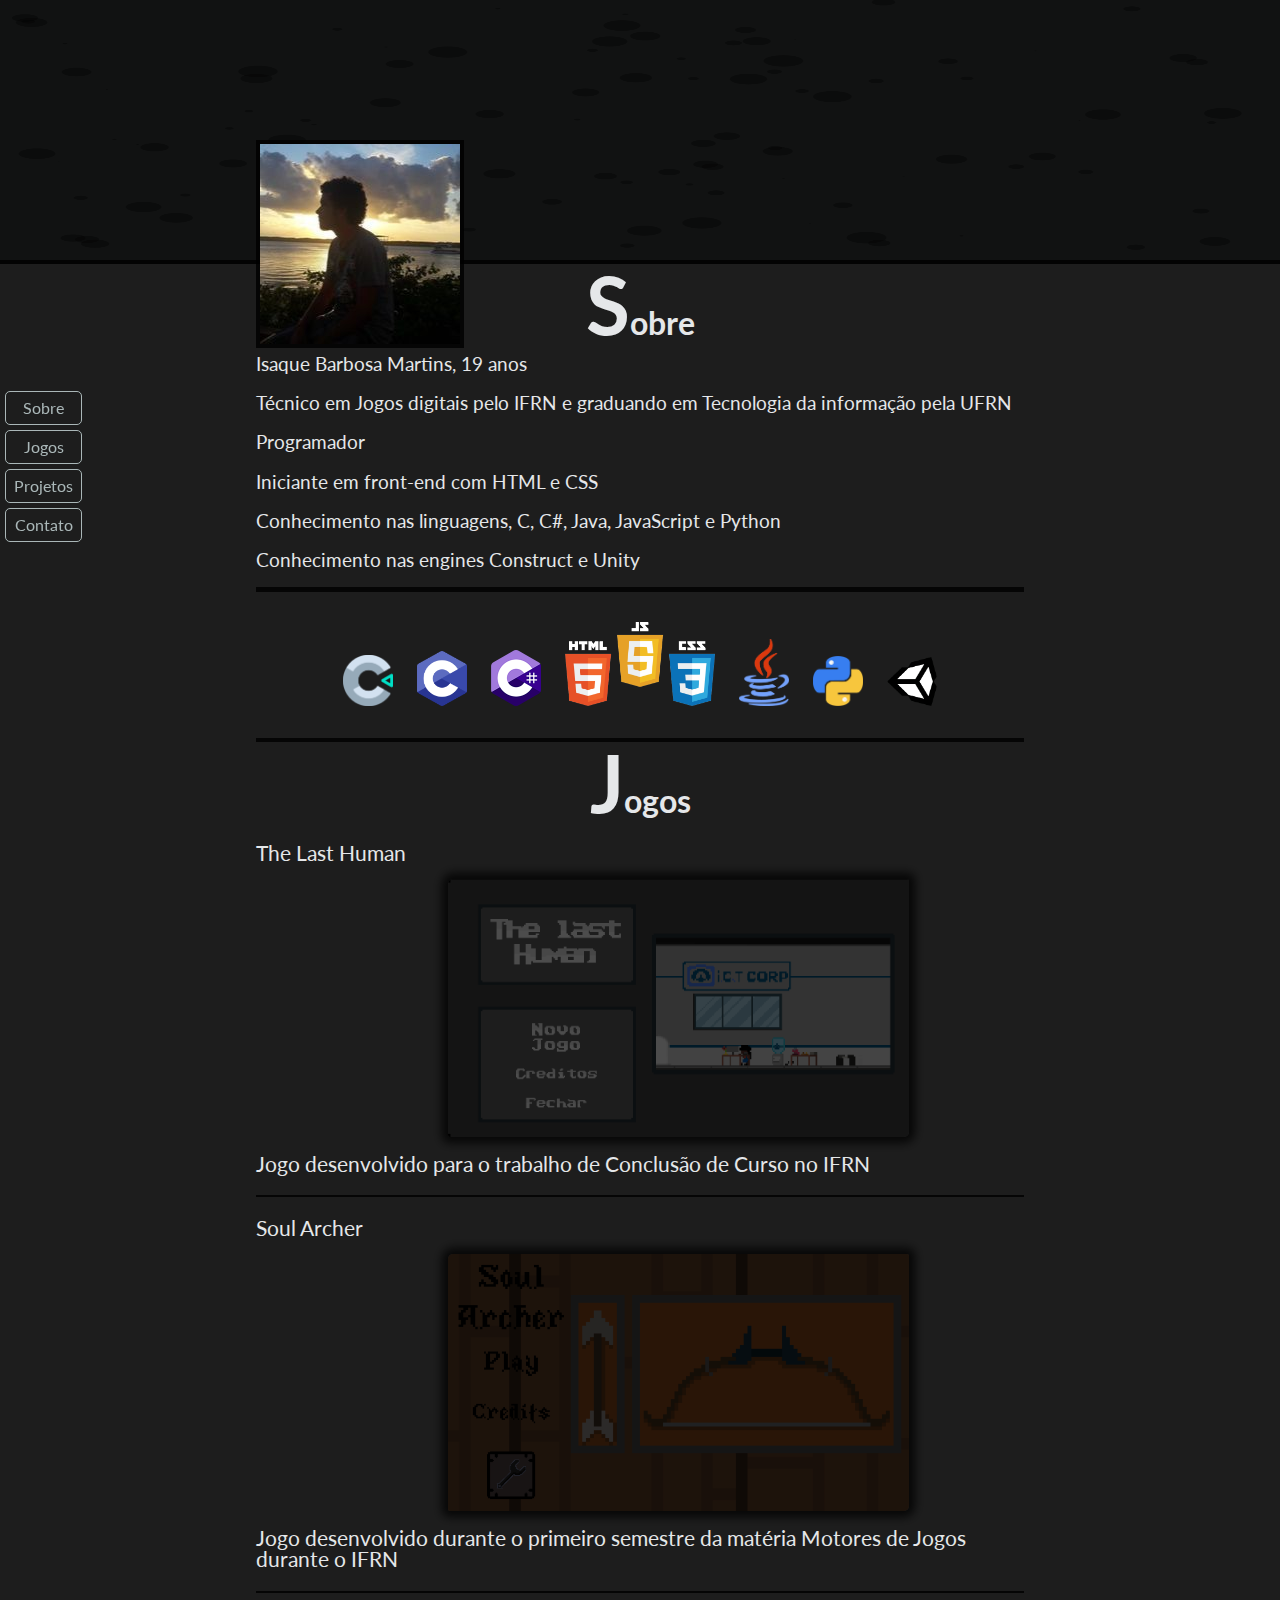
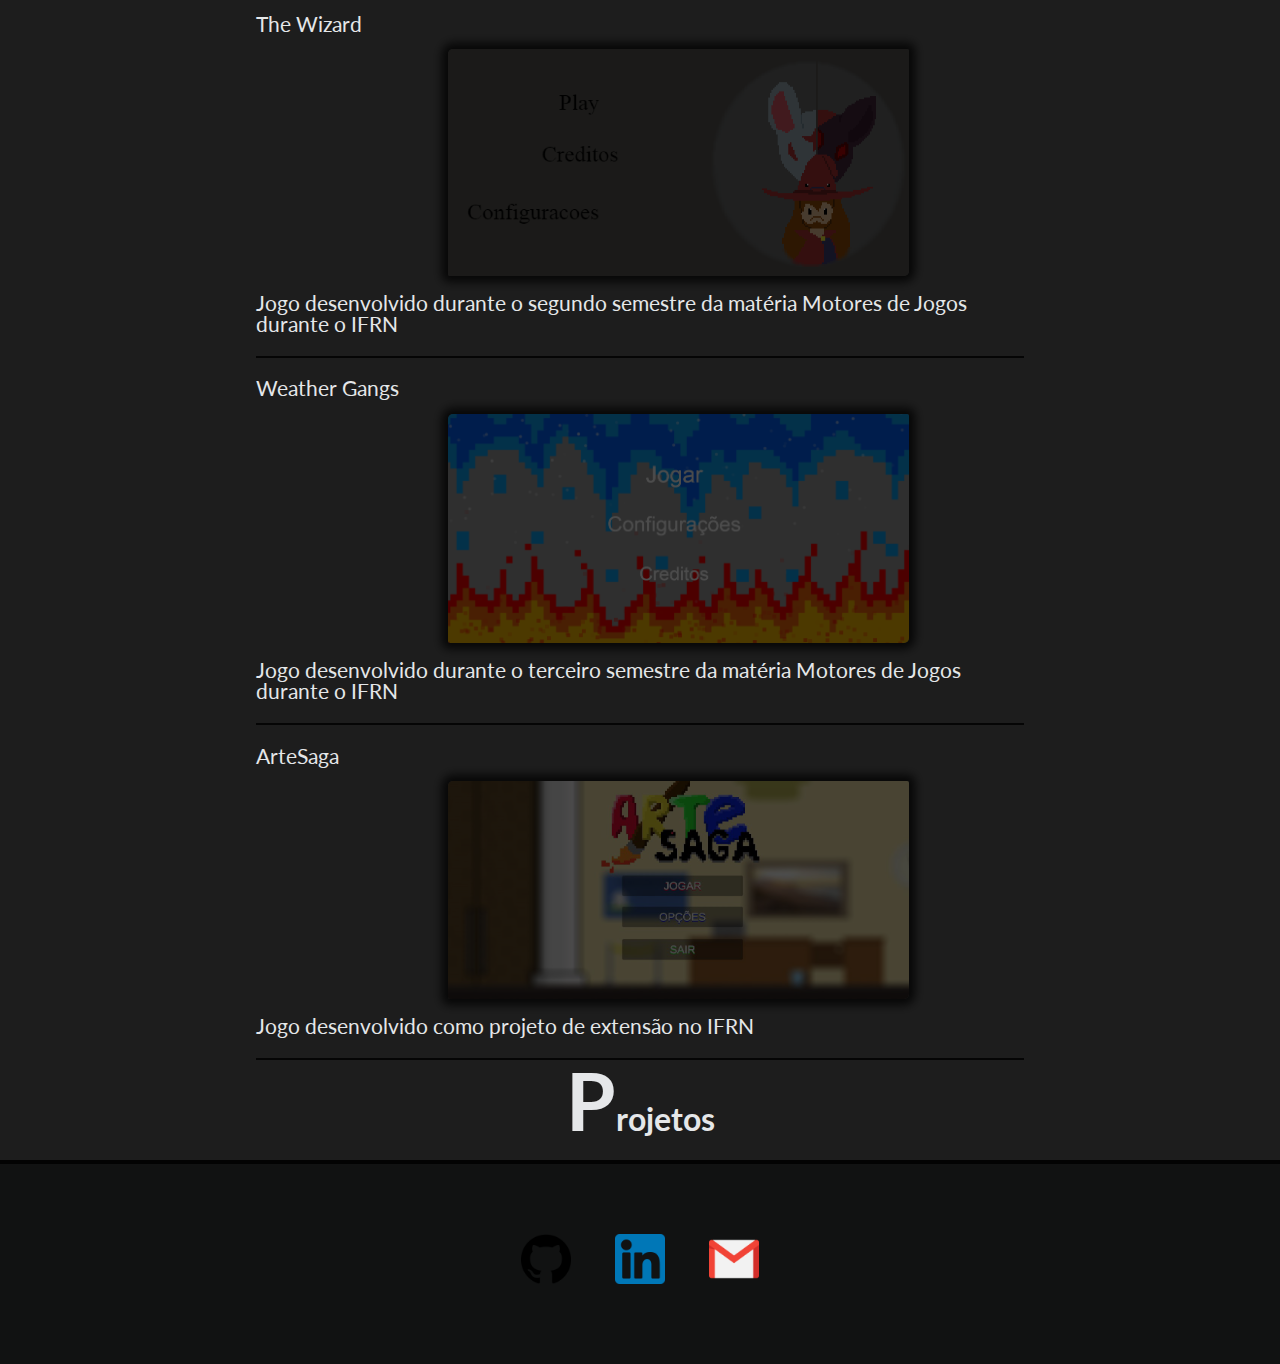
==== commit 9894694a: "Organização de Arquivos" ====
--- a/index.html
+++ b/index.html
@@ -1,5 +1,4 @@
 <!DOCTYPE html>
-<!--teste-->
 
 <html lang="pt-br">
 
